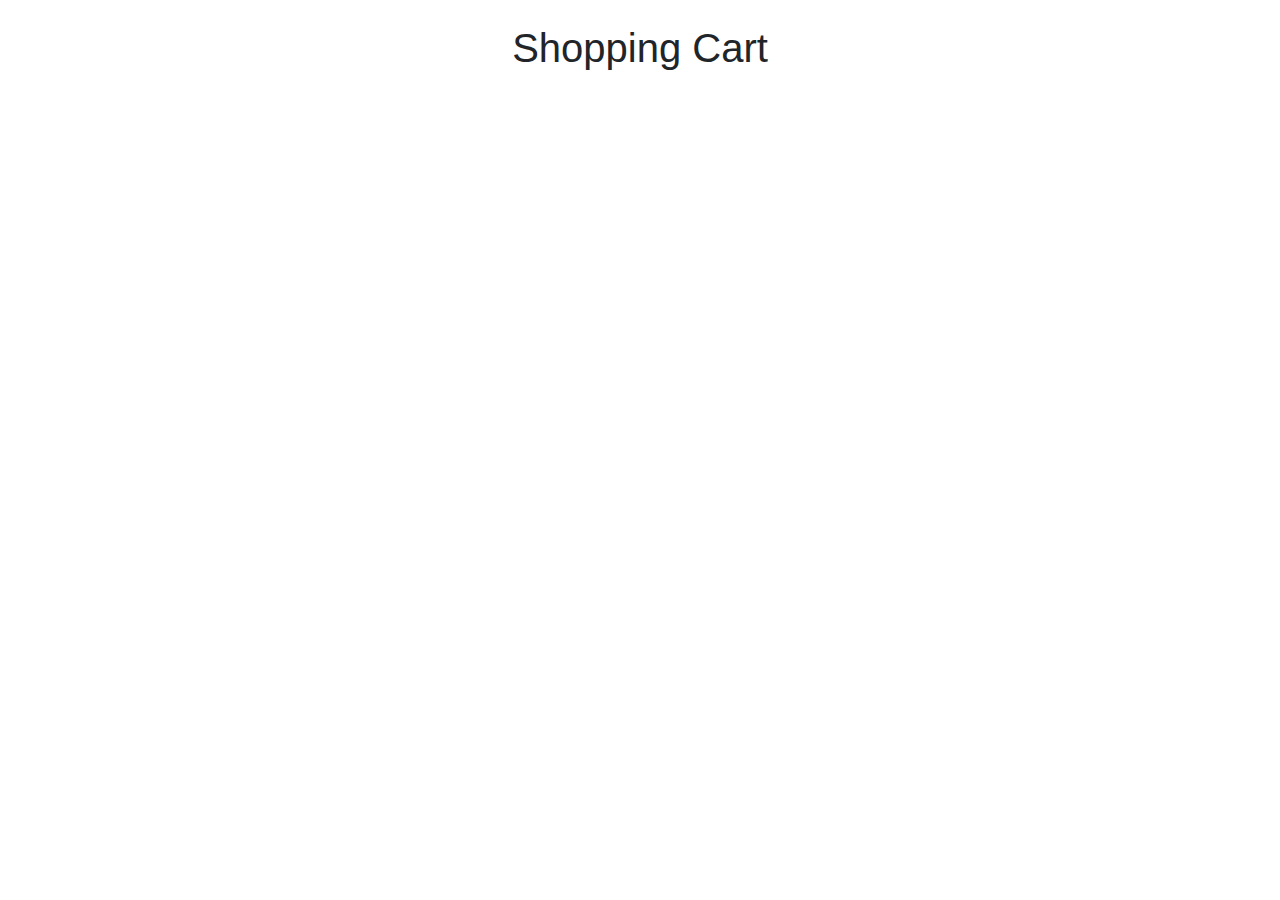
==== cart.html @ 82f3d49f "Completed-Delete-functionality" ====
<!DOCTYPE html>
<html lang="en">
  <head>
    <meta charset="UTF-8" />
    <meta name="viewport" content="width=device-width, initial-scale=1.0" />
    <title>Shopping Cart</title>
    <link
      href="https://stackpath.bootstrapcdn.com/bootstrap/4.5.2/css/bootstrap.min.css"
      rel="stylesheet"
    />
    <style>
      .card {
        margin-right: 10px;
      }
    </style>
  </head>
  <body>
    <div class="container">
      <header>
        <h1 class="mt-4 mb-4 d-flex justify-content-center">Shopping Cart</h1>
        <div id="cartList" class="row"></div>
      </header>
    </div>
    <script src="https://code.jquery.com/jquery-3.6.0.min.js"></script>
    <script src="https://stackpath.bootstrapcdn.com/bootstrap/4.5.2/js/bootstrap.min.js"></script>

    <script src="cart.js"></script>
  </body>
</html>
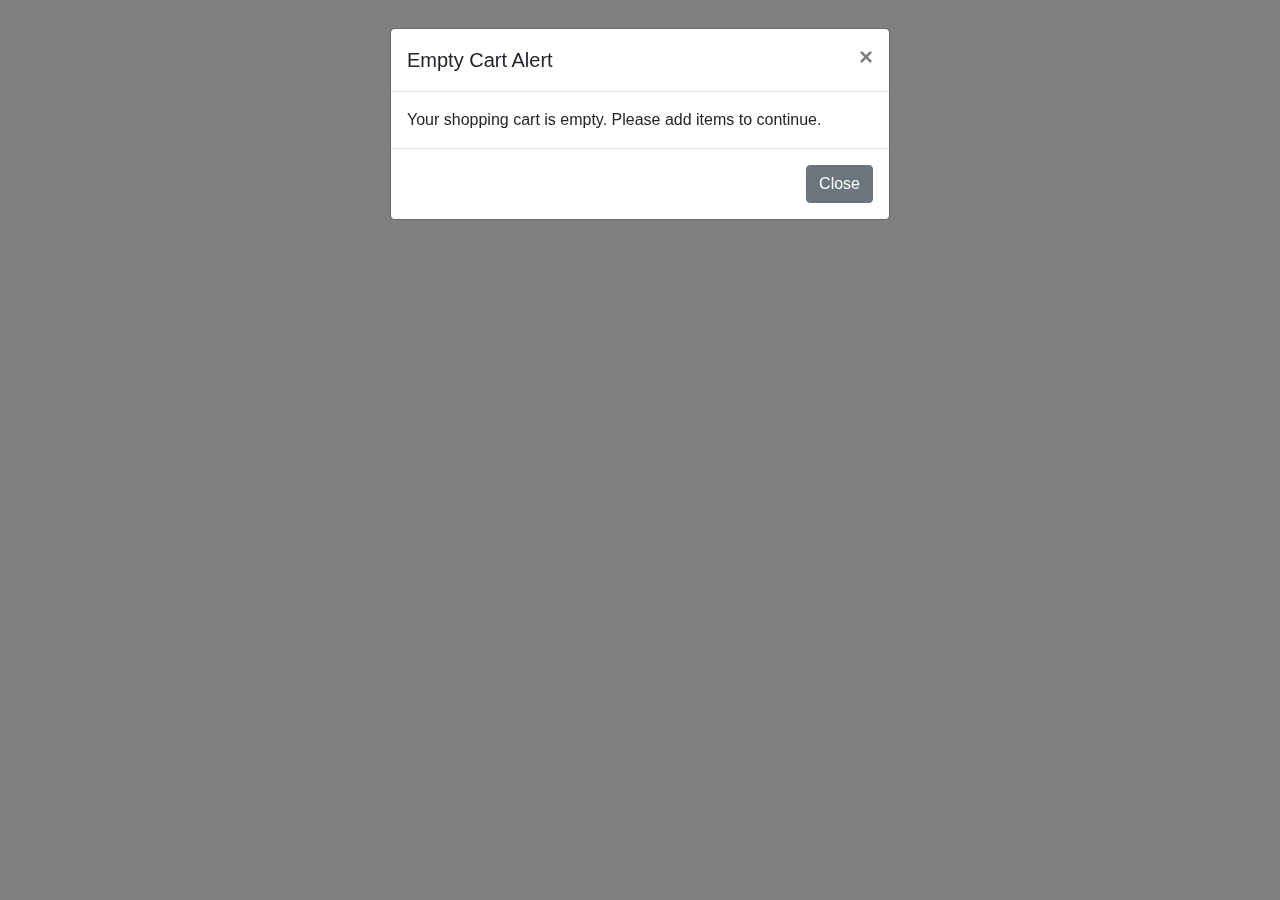
==== commit 12d1462a: "changes in Cart page" ====
--- a/cart.html
+++ b/cart.html
@@ -8,22 +8,40 @@
       href="https://stackpath.bootstrapcdn.com/bootstrap/4.5.2/css/bootstrap.min.css"
       rel="stylesheet"
     />
-    <style>
-      .card {
-        margin-right: 10px;
-      }
-    </style>
+   <link rel="stylesheet" href="css/cart.css">
   </head>
   <body>
     <div class="container">
-      <header>
+      <div>
         <h1 class="mt-4 mb-4 d-flex justify-content-center">Shopping Cart</h1>
         <div id="cartList" class="row"></div>
-      </header>
+      </div>
     </div>
+    <!-- Bootstrap Modal for Empty Cart -->
+<div class="modal fade" id="emptyCartModal" tabindex="-1" role="dialog" aria-labelledby="emptyCartModalLabel" aria-hidden="true">
+  <div class="modal-dialog" role="document">
+    <div class="modal-content">
+      <div class="modal-header">
+        <h5 class="modal-title" id="emptyCartModalLabel">Empty Cart Alert</h5>
+        <button type="button" class="close" data-dismiss="modal" aria-label="Close">
+          <span aria-hidden="true">&times;</span>
+        </button>
+      </div>
+      <div class="modal-body">
+        Your shopping cart is empty. Please add items to continue.
+      </div>
+      <div class="modal-footer">
+        <button type="button" class="btn btn-secondary" data-dismiss="modal">Close</button>
+      </div>
+    </div>
+  </div>
+</div>
+
+
+
     <script src="https://code.jquery.com/jquery-3.6.0.min.js"></script>
     <script src="https://stackpath.bootstrapcdn.com/bootstrap/4.5.2/js/bootstrap.min.js"></script>
 
-    <script src="cart.js"></script>
+    <script src="js/cart.js"></script>
   </body>
 </html>
--- a/css/cart.css
+++ b/css/cart.css
@@ -0,0 +1,4 @@
+
+.card {
+  margin-right: 10px;
+}
